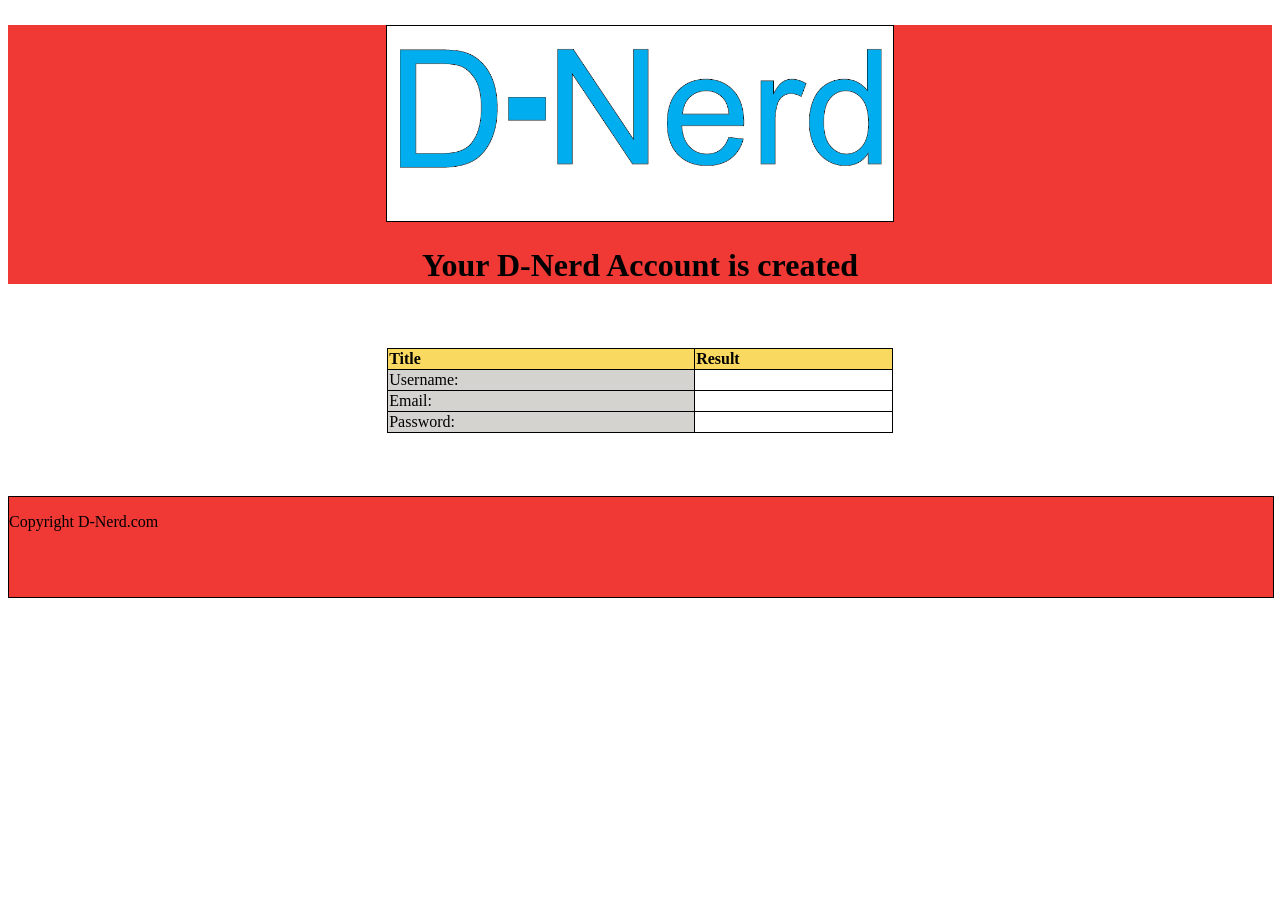
==== result.html @ bc82eefc "Add files via upload" ====
<!DOCTYPE html>
<html>
    <!--
        Author: Daniel Avalos
        Date: 05/06/2025
        File Name: result.html
    -->
    <head>
        <title>D-Nerd Account Created</title>
        <meta charset="utf-8">
        <link rel="stylesheet" href="css/styles.css">
        <script>
            window.addEventListener("load", function() {
                var formData = location.search.slice(1);
                formData = formData.replace(/\+/g," ");
                formData = decodeURIComponent(formData);
                let formFields = formData.split(/[&=]/g);

                document.getElementById("userResult").textContent = formFields[1];
                document.getElementById("emailResult").textContent = formFields[3];
                document.getElementById("passResult").textContent = formFields[5];
            })
        </script>
    </head>
    <body>
        <header>
            <img alt="The img of the logo" src="images/D-Nerd Logo.png">
            <h1>Your D-Nerd Account is created</h1>
        </header>
        <main>
            <table>
                <tr>
                    <th>Title</th>
                    <th>Result</th>
                </tr>
                <tr>
                    <td>Username:</td>
                    <td id="userResult"></td>
                </tr>
                <tr>
                    <td>Email:</td>
                    <td id="emailResult"></td>
                </tr>
                <tr>
                    <td>Password:</td>
                    <td id="passResult"></td>
                </tr>
            </table>
        </main>
        <footer>
            <p>Copyright D-Nerd.com</p>
        </footer>
    </body>
</html>
---- css/styles.css ----
/*
    Author: Daniel Avalos
    Date: 05/06/2025
    File Name: 
*/

/* Header CSS rules */
header {
    width: 100%;
    background-color: rgb(240, 56, 53);
}

header h1 {
    text-align: center;
}

header img {
    display: block;
    width: 40%;
    margin: 2% auto;
    background-color: white;
    border: black solid 1px;
}

/* (index.html) Main CSS rules */
form {
    width: 50%;
    border: black solid 1px;
    margin: 3% auto;
}

/* (result.html) CSS rules */
table {
    width: 40%;
    margin: 5% auto;
    border: 1px black solid;
    border-collapse: collapse;
    text-align: justify;
}

th, td {
    border: 1px black solid;
}

th {
    background-color: #fad961;
}

td:nth-of-type(1) {
    background-color: #d4d3cf;
}

/* Footer CSS rules */
footer {
    width: 100%;
    height: 100px;
    border: black solid 1px;
    background-color: rgb(240, 56, 53);
    text-align: justify;
}
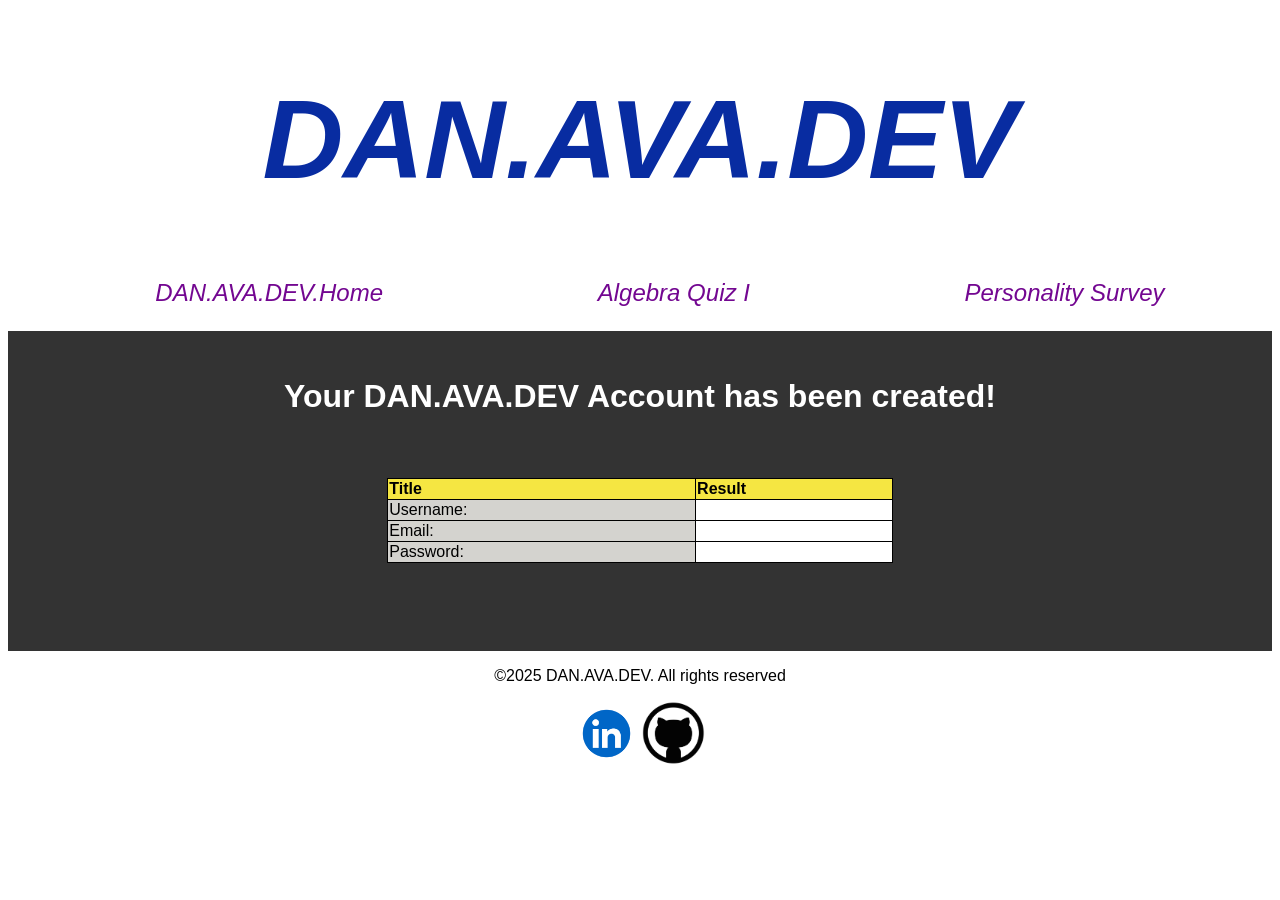
==== commit 83e6cf5e: "Add files via upload" ====
--- a/result.html
+++ b/result.html
@@ -24,10 +24,17 @@
     </head>
     <body>
         <header>
-            <img alt="The img of the logo" src="images/D-Nerd Logo.png">
-            <h1>Your D-Nerd Account is created</h1>
+            <h1>DAN.AVA.DEV</h1>
+            <nav>
+                <ul>
+                    <li><a href="">DAN.AVA.DEV.Home</a></li>
+                    <li><a href="">Algebra Quiz I</a></li>
+                    <li><a href="">Personality Survey</a></li>
+                </ul>
+            </nav>
         </header>
         <main>
+            <h1>Your DAN.AVA.DEV Account has been created!</h1>
             <table>
                 <tr>
                     <th>Title</th>
@@ -48,7 +55,11 @@
             </table>
         </main>
         <footer>
-            <p>Copyright D-Nerd.com</p>
+            <p>&copy;2025 DAN.AVA.DEV. All rights reserved</p>
+            <p>
+                <a href="www.linkedin.com/in/2trh262561b06sgd78"><img alt="LinkedIn logo" src="images/LinkedIn-logo.png"></a>
+                <a href="https://github.com/DA-Prime"><img alt="GitHub logo" src="images/GitHub-logo.png"></a>
+            </p>
         </footer>
     </body>
 </html>
--- a/css/styles.css
+++ b/css/styles.css
@@ -4,14 +4,18 @@
     File Name: 
 */
 
+* {
+    font-family: Arial, Helvetica, sans-serif;
+}
+
 /* Header CSS rules */
 header {
     width: 100%;
-    background-color: rgb(240, 56, 53);
-}
-
-header h1 {
+    background-color: white;
     text-align: center;
+    color: #082ca1;
+    font-size: 3.5em;
+    font-style: italic;
 }
 
 header img {
@@ -22,10 +26,53 @@
     border: black solid 1px;
 }
 
+/* Nav CSS rules */
+nav {
+    font-size: 24px;
+}
+
+nav ul {
+    list-style: none;
+    display: flex;
+    justify-content: center;
+}
+
+nav ul li {
+    margin: 0 auto;
+}
+
+nav ul li a {
+    color: black;
+    text-decoration: none;
+}
+
+nav a:link {
+    color: black;
+}
+
+nav a:visited {
+    color: #730791;
+}
+
+nav a:hover {
+    text-decoration: underline;
+} 
+
+nav a:active {
+    color: #082ca1;
+}
+
+/* Main CSS Rules */
+main {
+    background-color: #333;
+    color: white;
+    text-align: center;
+    padding: 2% 0;
+}
+
 /* (index.html) Main CSS rules */
 form {
     width: 50%;
-    border: black solid 1px;
     margin: 3% auto;
 }
 
@@ -43,18 +90,30 @@
 }
 
 th {
-    background-color: #fad961;
+    background-color: #f5e642;
+    color: #000;
 }
 
 td:nth-of-type(1) {
     background-color: #d4d3cf;
+    color: #000;
+}
+
+td:nth-of-type(2) {
+    background-color: #fff;
+    color: #000;
 }
 
 /* Footer CSS rules */
 footer {
     width: 100%;
     height: 100px;
-    border: black solid 1px;
-    background-color: rgb(240, 56, 53);
-    text-align: justify;
+    background-color: white;
+    text-align: center;
+}
+
+footer img {
+    display: inline-block;
+    width: 5%;
+    height: 5%;
 }
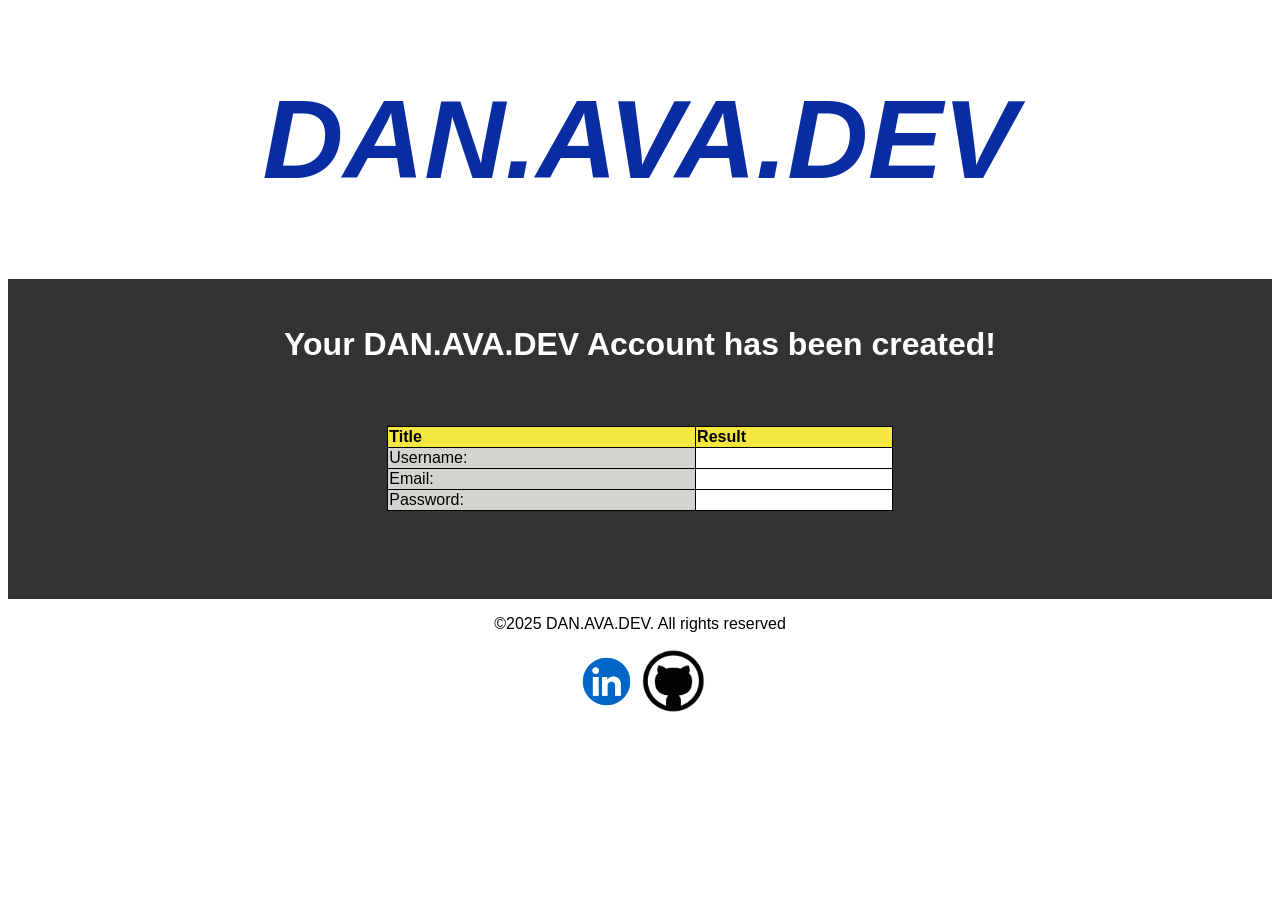
==== commit 61a895d4: "Update result.html" ====
--- a/result.html
+++ b/result.html
@@ -25,13 +25,6 @@
     <body>
         <header>
             <h1>DAN.AVA.DEV</h1>
-            <nav>
-                <ul>
-                    <li><a href="">DAN.AVA.DEV.Home</a></li>
-                    <li><a href="">Algebra Quiz I</a></li>
-                    <li><a href="">Personality Survey</a></li>
-                </ul>
-            </nav>
         </header>
         <main>
             <h1>Your DAN.AVA.DEV Account has been created!</h1>
@@ -62,4 +55,4 @@
             </p>
         </footer>
     </body>
-</html>+</html>
